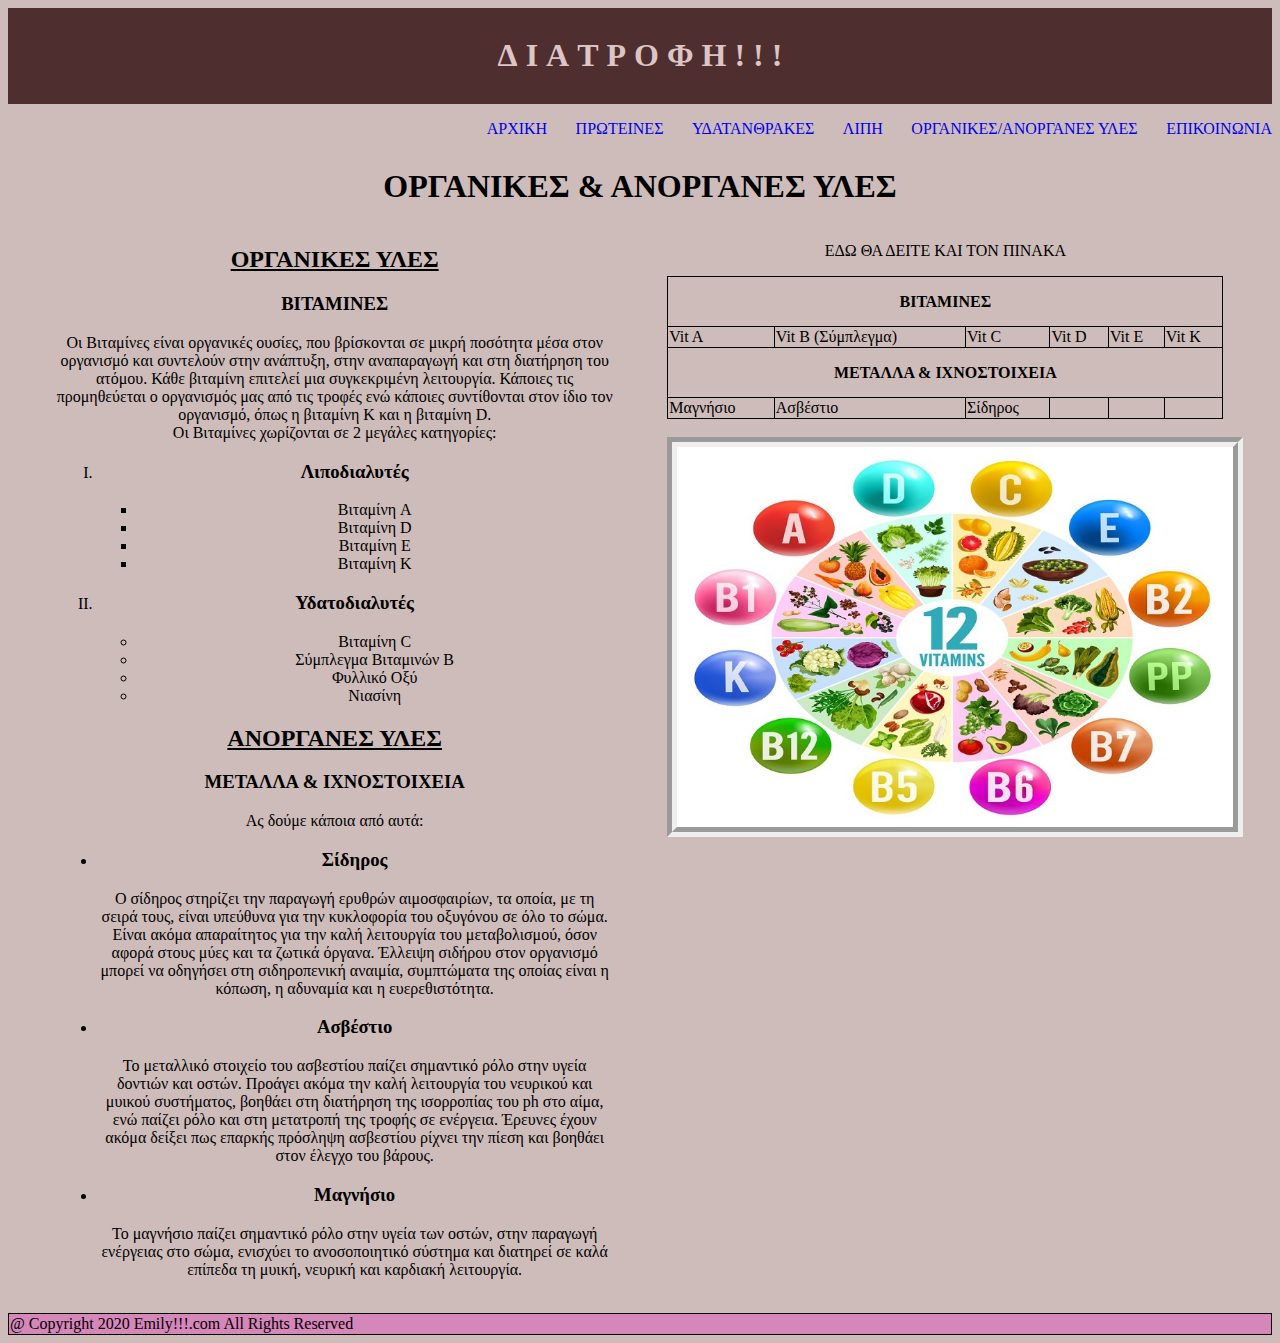
==== anory.html @ d1a75a55 "prin w3 valid" ====
<html>
  <head>
    <title>organikes anorganes</title>
    <meta charset="UTF-8" />
    <meta
      name="viewport"
      content="width=device-width, initial-scale=1.
        0"
    />
    <link rel="stylesheet" type="text/css" href="./style.css" />
  </head>

  <body>
    <div id="container">
      <div id="header">
        <h1>
          <strong>
            Δ&nbsp;Ι&nbsp;Α&nbsp;Τ&nbsp;Ρ&nbsp;Ο&nbsp;Φ&nbsp;Η&nbsp;!&nbsp;!&nbsp;!
          </strong>
        </h1>
      </div>
      <div id="menu">
        <nav>
          <div class="navbar">
            <ul>
              <li><a href="index.html">ΑΡΧΙΚΗ</a></li>
              <li><a href="prwt.html">ΠΡΩΤΕΙΝΕΣ</a></li>
              <li><a href="udatanthrakes.html">ΥΔΑΤΑΝΘΡΑΚΕΣ</a></li>
              <li><a href="liph.html">ΛΙΠΗ</a></li>
              <li><a href="anory.html">ΟΡΓΑΝΙΚΕΣ/ΑΝΟΡΓΑΝΕΣ ΥΛΕΣ</a></li>
              <li><a href="epikoinwnia.html">ΕΠΙΚΟΙΝΩΝΙΑ</a></li>
            </ul>
          </div>
        </nav>
      </div>
      <div id="main">
        <div><h1>ΟΡΓΑΝΙΚΕΣ & ΑΝΟΡΓΑΝΕΣ ΥΛΕΣ</h1></div>
        <div class="half">

          <div><h2>ΟΡΓΑΝΙΚΕΣ ΥΛΕΣ</h2></div>
          <h3>ΒΙΤΑΜΙΝΕΣ</h3>
          <p>
            Οι Βιταμίνες είναι οργανικές ουσίες, που βρίσκονται σε μικρή
            ποσότητα μέσα στον οργανισμό και συντελούν στην ανάπτυξη, στην
            αναπαραγωγή και στη διατήρηση του ατόμου. Κάθε βιταμίνη επιτελεί μια
            συγκεκριμένη λειτουργία. Κάποιες τις προμηθεύεται ο οργανισμός μας
            από τις τροφές ενώ κάποιες συντίθονται στον ίδιο τον οργανισμό, όπως
            η βιταμίνη Κ και η βιταμίνη D. <br />
            Οι Βιταμίνες χωρίζονται σε 2 μεγάλες κατηγορίες:
          </p>
          <ol type="I">
            <li>
              <h3>Λιποδιαλυτές</h3>

              <ul type="square">
                <li>Βιταμίνη A<br /></li>
                <li>Βιταμίνη D<br /></li>
                <li>Βιταμίνη E<br /></li>
                <li>Βιταμίνη K<br /></li>
              </ul>
            </li>

            <li>
              <h3>Υδατοδιαλυτές</h3>

              <ul type="disk">
                <li>Βιταμίνη C<br /></li>
                <li>Σύμπλεγμα Βιταμινών Β<br /></li>
                <li>Φυλλικό Οξύ<br /></li>
                <li>Νιασίνη<br /></li>
              </ul>
            </li>
          </ol>
          <div><h2>ΑΝΟΡΓΑΝΕΣ ΥΛΕΣ</h2></div>
          <h3>ΜΕΤΑΛΛΑ & ΙΧΝΟΣΤΟΙΧΕΙΑ</h3>
          <p>Ας δούμε κάποια από αυτά:</p>
          <ul type="disc">
            <li>
              <h3>Σίδηρος</h3>
              <p>
                Ο σίδηρος στηρίζει την παραγωγή ερυθρών αιμοσφαιρίων, τα οποία,
                με τη σειρά τους, είναι υπεύθυνα για την κυκλοφορία του οξυγόνου
                σε όλο το σώμα. Είναι ακόμα απαραίτητος για την καλή λειτουργία
                του μεταβολισμού, όσον αφορά στους μύες και τα ζωτικά όργανα.
                Έλλειψη σιδήρου στον οργανισμό μπορεί να οδηγήσει στη
                σιδηροπενική αναιμία, συμπτώματα της οποίας είναι η κόπωση, η
                αδυναμία και η ευερεθιστότητα.
              </p>
            </li>
            <li>
              <h3>Ασβέστιο</h3>
              <p>
                Το μεταλλικό στοιχείο του ασβεστίου παίζει σημαντικό ρόλο στην
                υγεία δοντιών και οστών. Προάγει ακόμα την καλή λειτουργία του
                νευρικού και μυικού συστήματος, βοηθάει στη διατήρηση της
                ισορροπίας του ph στο αίμα, ενώ παίζει ρόλο και στη μετατροπή
                της τροφής σε ενέργεια. Έρευνες έχουν ακόμα δείξει πως επαρκής
                πρόσληψη ασβεστίου ρίχνει την πίεση και βοηθάει στον έλεγχο του
                βάρους.
              </p>
            </li>
            <li>
              <h3>Μαγνήσιο</h3>
              <p>
                Το μαγνήσιο παίζει σημαντικό ρόλο στην υγεία των οστών, στην
                παραγωγή ενέργειας στο σώμα, ενισχύει το ανοσοποιητικό σύστημα
                και διατηρεί σε καλά επίπεδα τη μυική, νευρική και καρδιακή
                λειτουργία.
              </p>
            </li>
          </ul>
          <br />
          
        </div>
        <div class="half">

            <p style="box-sizing: 10%;">ΕΔΩ ΘΑ ΔΕΙΤΕ ΚΑΙ ΤΟΝ ΠΙΝΑΚΑ</p>
          <table>
            <tr>
              <th colspan="6">ΒΙΤΑΜΙΝΕΣ</th>
            </tr>
            <tr>
              <td>Vit A</td>
              <td>Vit B (Σύμπλεγμα)</td>
              <td>Vit C</td>
              <td>Vit D</td>
              <td>Vit E</td>
              <td>Vit K</td>
            </tr>
            <tr>
                <tr>
                    <th colspan="6">ΜΕΤΑΛΛΑ & ΙΧΝΟΣΤΟΙΧΕΙΑ</th>
                </tr>
                <tr>
                    <td>Μαγνήσιο</td> 
                    <td>Ασβέστιο</td>
                    <td>Σίδηρος</td>
                    <td>&nbsp;</td>
                    <td>&nbsp;</td>
                    <td>&nbsp;</td>
                </tr>
            </tr>
          </table>
          <br/>
          <div class ="foto-anory">
          
          <img src="5.jpg" alt="Ανόργανες και οργανικές ύλες φωτογραφία" class="image" />
        </div>
        </div>
      </div>
      <!-- <div id="footer">@ Copyright 2020 Emily!!!.com All Rights Reserved</div> -->
      <div id="footer">
        <table>
          <tr>
            <td>
              @ Copyright 2020 Emily!!!.com All Rights Reserved
            </td>
          </tr>
        </table>
      </div>
    </div>
  </body>
</html>
---- style.css ----
/* shift-alt-f : euthugrammish */
body {
  h1 {
    text-align: center;
  }
  p {
    text-align: center;
  }

  div {
    text-align: center;
  }
}
.body-main {
  background-image: url("5-.jpg");

  background-repeat: no-repeat;
  background-position-x: right;
  background-position-y: center;
}
/* p {
  background-color: rgb(98, 71, 71);
} */
h2 {
  text-decoration: underline;
}

body {
  background-color: rgb(206, 188, 186);
}

/* p {
  background-color: rgb(229, 203, 240);
} */
#container {
  width: 100%;
  /* background-color: rgb(98, 71, 71); */
}
/* .ΚΛΑΣΗ ΓΙΑ ΤΟ ΜΕΝΟΥ */
.nav-item {
  /*  display: block; */
  line-height: 32px;
  padding: 8px;
  background-color: rgb(221, 197, 197);
}
/* ID ΚΛΑΣΗ ΓΙΑ ΤΙΤΛΟ -ΔΙΑΤΡΟΦΗ- ΠΑΝΩ ΤΗΣ ΣΕΛΙΔΑΣ ΜΟΥ  */
#header {
  text-align: center;
  background-color: rgb(78, 46, 46);
  color: rgb(221, 197, 197);
  padding: 8px;
}
/* TA CORY-RIGHTS */
#footer {
  width: 100%;
  background-color: rgba(218, 106, 184, 0.651);
  color: rgb(129, 40, 107);
}
/* ID ΚΛΑΣΗ ΓΙΑ ΤΗ ΜΠΑΡΑ -ΜΕΝΟΥ- ΠΑΝΩ ΤΗΣ ΣΕΛΙΔΑΣ ΜΟΥ */
#menu {
  width: 100%;
  height: 3%;
  /* background-color: rgb(78, 46, 46); */
}
/* id hash tag mono 1 fora xrhsimopoieitai */
/* ID ΚΛΑΣΗ ΓΙΑ ΤΟ ΚΕΝΤΡΟ -ΜΑΙΝ- ΤΗΣ ΣΕΛΙΔΑΣ ΜΟΥ */
#main {
  width: 100%;
  vertical-align: top;
  background-repeat: no-repeat;
  background-size: cover;
}
/* .ΚΛΑΣΗ ΓΙΑ ΕΙΣΟΔΟ */
.bg-image {
  background-image: url("5..jpeg");
  /* Add the blur effect */
  filter: blur(30px);
  -webkit-filter: blur(30px);
}

/* element selector ul,a,il,div, nav,p:  oti bainei se <> */
.navbar {
  text-align: right;
}
.navbar ul {
  list-style: none;
}
.navbar ul li {
  display: inline;
  margin: 0;
}

/* paidia tou navbar */
.navbar ul li a {
  text-decoration: none;
  margin-left: 2%;
}
.navbar ul li a:hover {
  color: tomato;
}
.information {
  width: 1000px;
  height: 1000px;
  position: absolute;
  top: 50%;
  left: -10%;
  transform: translateY(-50%);
}

table {
  text-align: left;
  border-collapse: collapse;
  border: 1px solid black;
  width: 100%;
}
td {
  border-collapse: collapse;
  border: 1px solid black;
}

th {
  height: 50px;
  border: 1px solid black;
  text-align: center;
}
.half {
  display: inline-block;
  width: 44%;
  padding: 0 2%;
  vertical-align: top;
}
.else {
  background-repeat: no-repeat;
  background-position-x: right;
  background-position-y: center;
}
.foto-anory {
  border: rgb(129, 40, 107);
  border: 10px;
  border-style: groove;
  width: 100%;
}
.foto-prwt {
  border: rgb(129, 40, 107);
  border: 10px;
  border-style: double;
  width: 100%;
}
.foto-index {
  border: rgb(129, 40, 107);
  border: 10px;
  border-style: outset;
  width: 100%;
}
.foto-udat {
  border: 10px;
  border-style: solid;
  border-color: rgb(129, 40, 107);
  margin: 10px;
  width: 100%;
}
.foto-liph {
  border-color: rgb(129, 40, 107);
  border: 10px;
  border-style: ridge;
  margin: 10px;
  width: 100%;
}
.foto-epik {
  border-color: rgb(129, 40, 107);
  border: 10px;
  border-style: ridge;
  margin: 10px;
  width: 100%;
}
.image {
  width: 100%;
}
.foto-anorgana {
  margin: 0;
  padding: 15;
  overflow: hidden;
}
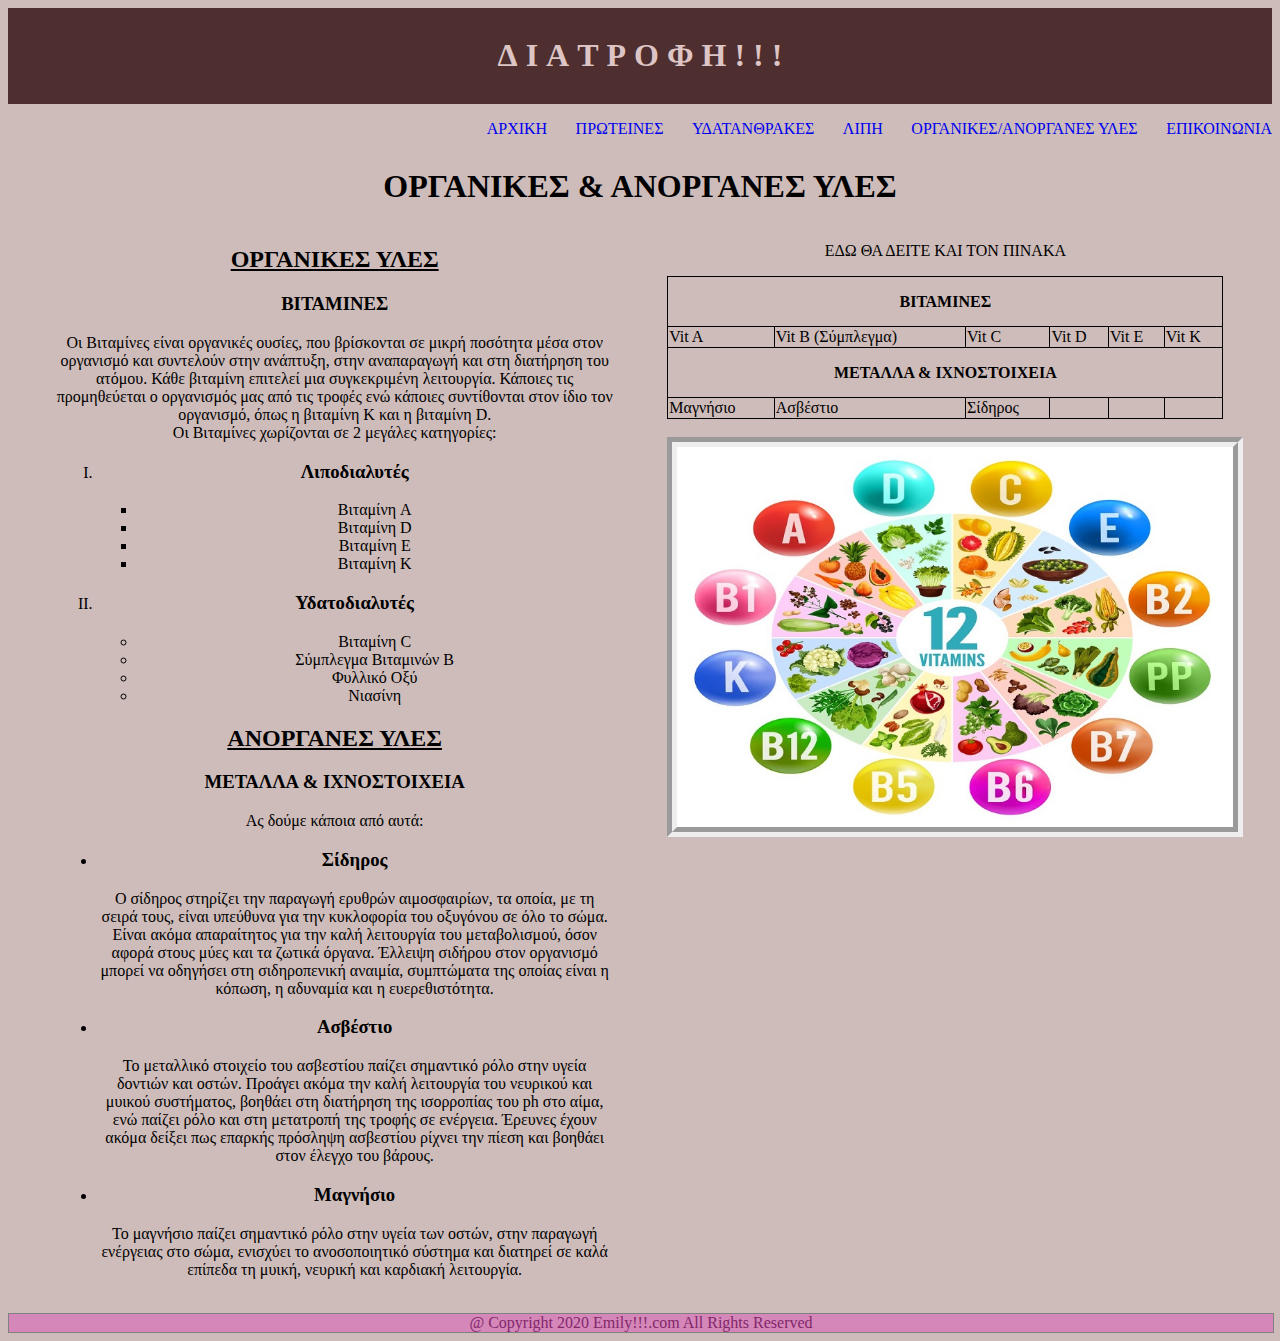
==== commit 95f63010: "Liges diorthoseis" ====
--- a/anory.html
+++ b/anory.html
@@ -2,11 +2,7 @@
   <head>
     <title>organikes anorganes</title>
     <meta charset="UTF-8" />
-    <meta
-      name="viewport"
-      content="width=device-width, initial-scale=1.
-        0"
-    />
+    <meta name="viewport" content="width=device-width, initial-scale=1.0" />
     <link rel="stylesheet" type="text/css" href="./style.css" />
   </head>
 
@@ -36,7 +32,6 @@
       <div id="main">
         <div><h1>ΟΡΓΑΝΙΚΕΣ & ΑΝΟΡΓΑΝΕΣ ΥΛΕΣ</h1></div>
         <div class="half">
-
           <div><h2>ΟΡΓΑΝΙΚΕΣ ΥΛΕΣ</h2></div>
           <h3>ΒΙΤΑΜΙΝΕΣ</h3>
           <p>
@@ -110,11 +105,9 @@
             </li>
           </ul>
           <br />
-          
         </div>
         <div class="half">
-
-            <p style="box-sizing: 10%;">ΕΔΩ ΘΑ ΔΕΙΤΕ ΚΑΙ ΤΟΝ ΠΙΝΑΚΑ</p>
+          <p style="box-sizing: 10%;">ΕΔΩ ΘΑ ΔΕΙΤΕ ΚΑΙ ΤΟΝ ΠΙΝΑΚΑ</p>
           <table>
             <tr>
               <th colspan="6">ΒΙΤΑΜΙΝΕΣ</th>
@@ -128,36 +121,28 @@
               <td>Vit K</td>
             </tr>
             <tr>
-                <tr>
-                    <th colspan="6">ΜΕΤΑΛΛΑ & ΙΧΝΟΣΤΟΙΧΕΙΑ</th>
-                </tr>
-                <tr>
-                    <td>Μαγνήσιο</td> 
-                    <td>Ασβέστιο</td>
-                    <td>Σίδηρος</td>
-                    <td>&nbsp;</td>
-                    <td>&nbsp;</td>
-                    <td>&nbsp;</td>
-                </tr>
+              <th colspan="6">ΜΕΤΑΛΛΑ & ΙΧΝΟΣΤΟΙΧΕΙΑ</th>
+            </tr>
+            <tr>
+              <td>Μαγνήσιο</td>
+              <td>Ασβέστιο</td>
+              <td>Σίδηρος</td>
+              <td>&nbsp;</td>
+              <td>&nbsp;</td>
+              <td>&nbsp;</td>
             </tr>
           </table>
-          <br/>
-          <div class ="foto-anory">
-          
-          <img src="5.jpg" alt="Ανόργανες και οργανικές ύλες φωτογραφία" class="image" />
-        </div>
+          <br />
+          <div class="foto-anory">
+            <img
+              src="5.jpg"
+              alt="Ανόργανες και οργανικές ύλες φωτογραφία"
+              class="image"
+            />
+          </div>
         </div>
       </div>
-      <!-- <div id="footer">@ Copyright 2020 Emily!!!.com All Rights Reserved</div> -->
-      <div id="footer">
-        <table>
-          <tr>
-            <td>
-              @ Copyright 2020 Emily!!!.com All Rights Reserved
-            </td>
-          </tr>
-        </table>
-      </div>
+      <div id="footer">@ Copyright 2020 Emily!!!.com All Rights Reserved</div>
     </div>
   </body>
 </html>
--- a/style.css
+++ b/style.css
@@ -29,16 +29,11 @@
   background-color: rgb(206, 188, 186);
 }
 
-/* p {
-  background-color: rgb(229, 203, 240);
-} */
 #container {
   width: 100%;
-  /* background-color: rgb(98, 71, 71); */
 }
 /* .ΚΛΑΣΗ ΓΙΑ ΤΟ ΜΕΝΟΥ */
 .nav-item {
-  /*  display: block; */
   line-height: 32px;
   padding: 8px;
   background-color: rgb(221, 197, 197);
@@ -55,12 +50,12 @@
   width: 100%;
   background-color: rgba(218, 106, 184, 0.651);
   color: rgb(129, 40, 107);
+  border: 1px solid gray;
 }
 /* ID ΚΛΑΣΗ ΓΙΑ ΤΗ ΜΠΑΡΑ -ΜΕΝΟΥ- ΠΑΝΩ ΤΗΣ ΣΕΛΙΔΑΣ ΜΟΥ */
 #menu {
   width: 100%;
   height: 3%;
-  /* background-color: rgb(78, 46, 46); */
 }
 /* id hash tag mono 1 fora xrhsimopoieitai */
 /* ID ΚΛΑΣΗ ΓΙΑ ΤΟ ΚΕΝΤΡΟ -ΜΑΙΝ- ΤΗΣ ΣΕΛΙΔΑΣ ΜΟΥ */
@@ -129,11 +124,6 @@
   padding: 0 2%;
   vertical-align: top;
 }
-.else {
-  background-repeat: no-repeat;
-  background-position-x: right;
-  background-position-y: center;
-}
 .foto-anory {
   border: rgb(129, 40, 107);
   border: 10px;
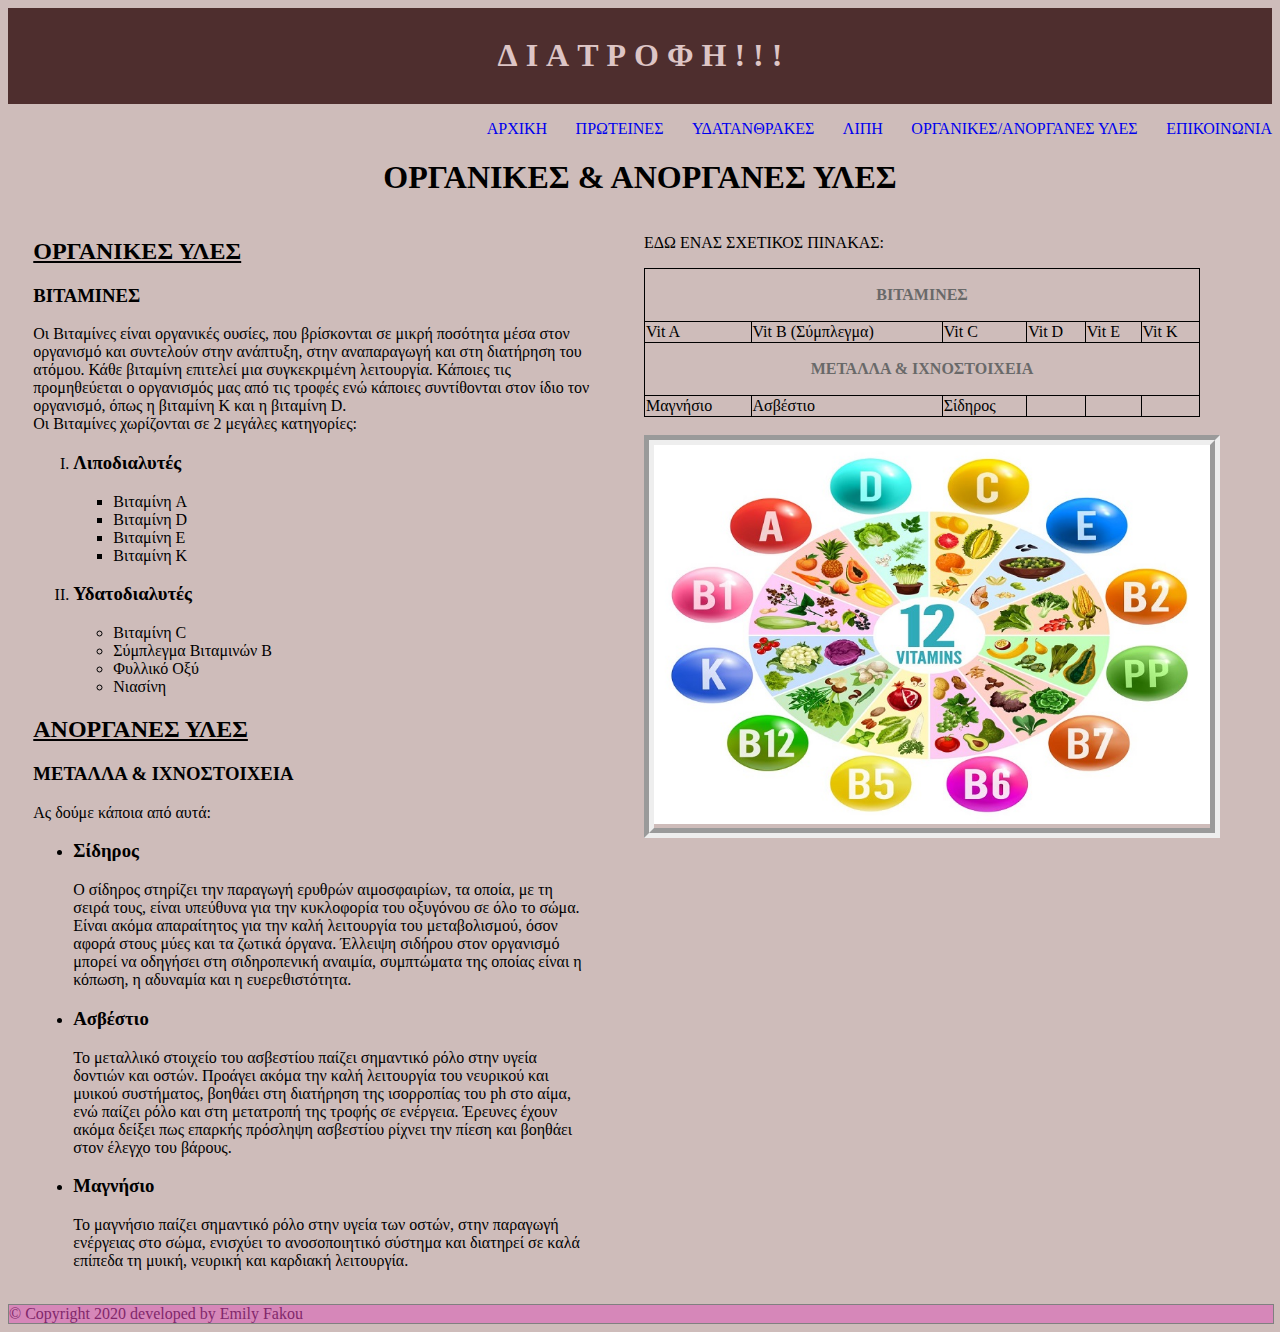
==== commit ddb7a255: "diorthwseis" ====
--- a/anory.html
+++ b/anory.html
@@ -1,9 +1,18 @@
-<html>
+<!DOCTYPE html>
+<html lang="el-gr">
   <head>
-    <title>organikes anorganes</title>
+    <title>ΟΡΓΑΝΙΚΕΣ ΚΑΙ ΑΝΟΡΓΑΝΕΣ</title>
     <meta charset="UTF-8" />
     <meta name="viewport" content="width=device-width, initial-scale=1.0" />
     <link rel="stylesheet" type="text/css" href="./style.css" />
+    <style>
+      .foto-anory {
+        border: rgb(129, 40, 107);
+        border: 10px;
+        border-style: groove;
+        width: 100%;
+      }
+    </style>
   </head>
 
   <body>
@@ -30,7 +39,9 @@
         </nav>
       </div>
       <div id="main">
-        <div><h1>ΟΡΓΑΝΙΚΕΣ & ΑΝΟΡΓΑΝΕΣ ΥΛΕΣ</h1></div>
+        <div class="main-header">
+          <div><h1>ΟΡΓΑΝΙΚΕΣ & ΑΝΟΡΓΑΝΕΣ ΥΛΕΣ</h1></div>
+        </div>
         <div class="half">
           <div><h2>ΟΡΓΑΝΙΚΕΣ ΥΛΕΣ</h2></div>
           <h3>ΒΙΤΑΜΙΝΕΣ</h3>
@@ -107,10 +118,10 @@
           <br />
         </div>
         <div class="half">
-          <p style="box-sizing: 10%;">ΕΔΩ ΘΑ ΔΕΙΤΕ ΚΑΙ ΤΟΝ ΠΙΝΑΚΑ</p>
+          <p>ΕΔΩ ΕΝΑΣ ΣΧΕΤΙΚΟΣ ΠΙΝΑΚΑΣ:</p>
           <table>
             <tr>
-              <th colspan="6">ΒΙΤΑΜΙΝΕΣ</th>
+              <th style="color: dimgray;" colspan="6">ΒΙΤΑΜΙΝΕΣ</th>
             </tr>
             <tr>
               <td>Vit A</td>
@@ -121,7 +132,9 @@
               <td>Vit K</td>
             </tr>
             <tr>
-              <th colspan="6">ΜΕΤΑΛΛΑ & ΙΧΝΟΣΤΟΙΧΕΙΑ</th>
+              <th style="color: dimgray;" colspan="6">
+                ΜΕΤΑΛΛΑ & ΙΧΝΟΣΤΟΙΧΕΙΑ
+              </th>
             </tr>
             <tr>
               <td>Μαγνήσιο</td>
@@ -135,14 +148,16 @@
           <br />
           <div class="foto-anory">
             <img
-              src="5.jpg"
+              src="./img/5.jpg"
               alt="Ανόργανες και οργανικές ύλες φωτογραφία"
               class="image"
             />
           </div>
         </div>
       </div>
-      <div id="footer">@ Copyright 2020 Emily!!!.com All Rights Reserved</div>
+      <div id="footer">
+        &copy; Copyright 2020 developed by Emily Fakou
+      </div>
     </div>
   </body>
 </html>
--- a/style.css
+++ b/style.css
@@ -1,16 +1,5 @@
 /* shift-alt-f : euthugrammish */
-body {
-  h1 {
-    text-align: center;
-  }
-  p {
-    text-align: center;
-  }
 
-  div {
-    text-align: center;
-  }
-}
 .body-main {
   background-image: url("5-.jpg");
 
@@ -65,15 +54,13 @@
   background-repeat: no-repeat;
   background-size: cover;
 }
-/* .ΚΛΑΣΗ ΓΙΑ ΕΙΣΟΔΟ */
+
 .bg-image {
   background-image: url("5..jpeg");
-  /* Add the blur effect */
+
   filter: blur(30px);
   -webkit-filter: blur(30px);
 }
-
-/* element selector ul,a,il,div, nav,p:  oti bainei se <> */
 .navbar {
   text-align: right;
 }
@@ -124,45 +111,6 @@
   padding: 0 2%;
   vertical-align: top;
 }
-.foto-anory {
-  border: rgb(129, 40, 107);
-  border: 10px;
-  border-style: groove;
-  width: 100%;
-}
-.foto-prwt {
-  border: rgb(129, 40, 107);
-  border: 10px;
-  border-style: double;
-  width: 100%;
-}
-.foto-index {
-  border: rgb(129, 40, 107);
-  border: 10px;
-  border-style: outset;
-  width: 100%;
-}
-.foto-udat {
-  border: 10px;
-  border-style: solid;
-  border-color: rgb(129, 40, 107);
-  margin: 10px;
-  width: 100%;
-}
-.foto-liph {
-  border-color: rgb(129, 40, 107);
-  border: 10px;
-  border-style: ridge;
-  margin: 10px;
-  width: 100%;
-}
-.foto-epik {
-  border-color: rgb(129, 40, 107);
-  border: 10px;
-  border-style: ridge;
-  margin: 10px;
-  width: 100%;
-}
 .image {
   width: 100%;
 }
@@ -171,3 +119,6 @@
   padding: 15;
   overflow: hidden;
 }
+.main-header {
+  text-align: center;
+}
